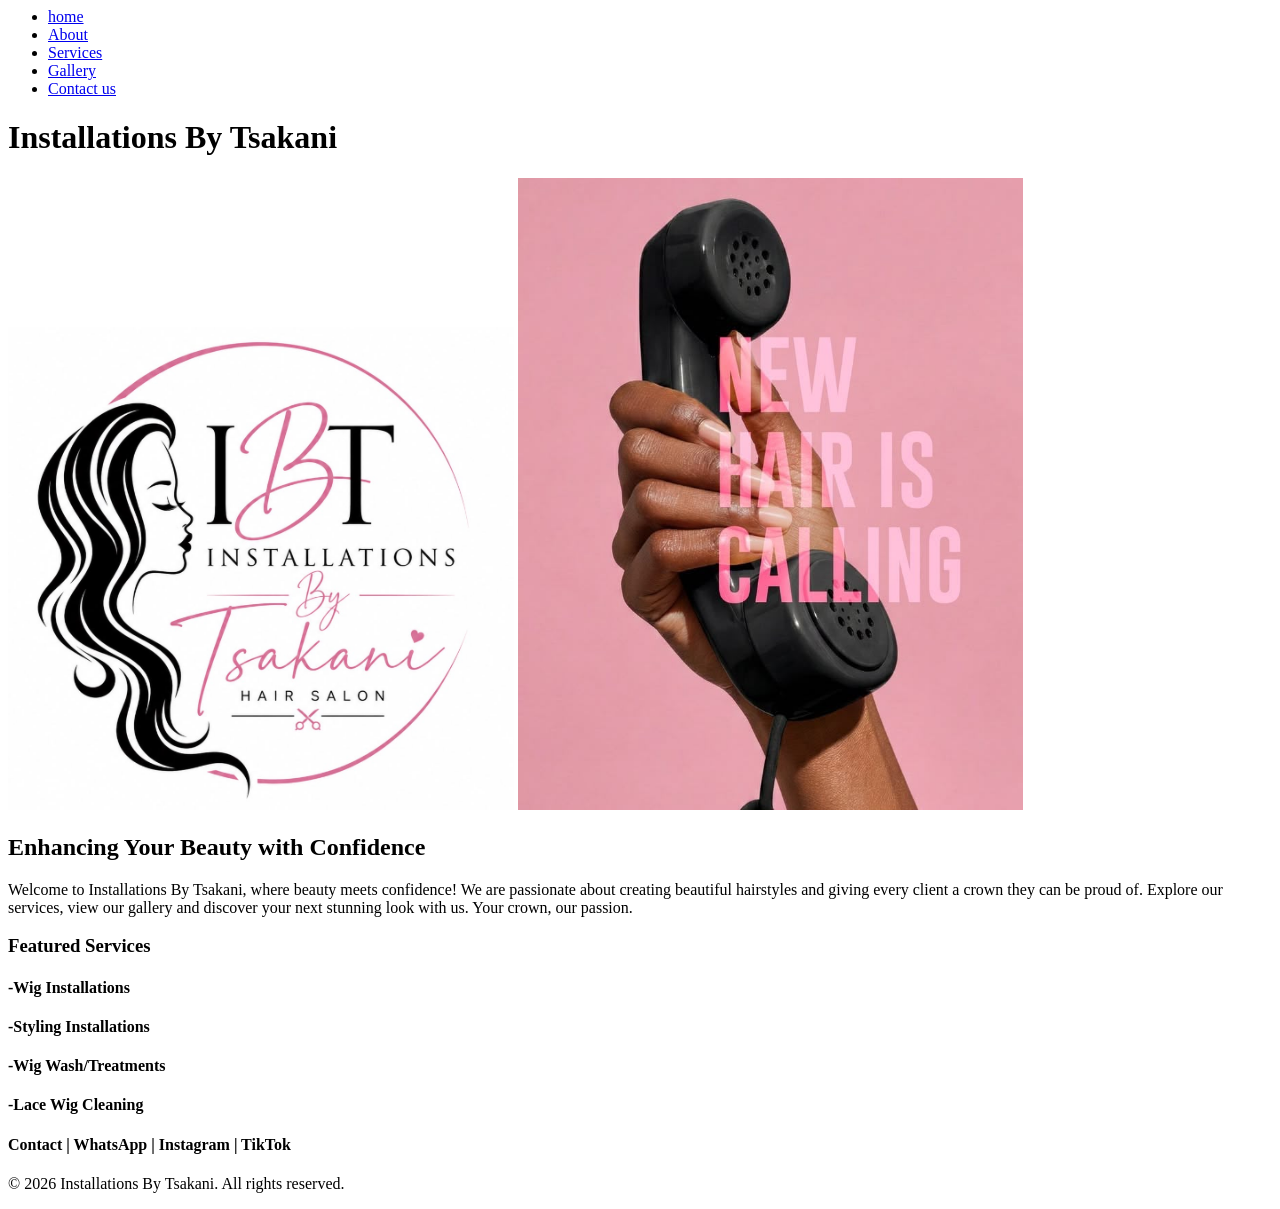
==== index.html @ 5fb032b0 "Add files via upload" ====
<DOCTYPE html>
    <html lang="en">
<head> 
    <title>
Home: Welcome to Installations By Tsakani 
    </title> 
</head>

<body>

<!-- This is a navigation bar -->
<ul>
    <li> <a href="#"> home </a> </li>
<li><a href="about.html"> About</a></li>   
<li><a href="services.html"> Services</a></li>
<li><a href="gallery.html"> Gallery</a></li>
<li><a href="contact.html"> Contact us</a></li>
</ul>

<!-- This is where our main content starts  -->
<main>
<h1> Installations By Tsakani </h1>
<img src="img/Logo.PNG" alt="LOGO of our Salon" width="40%">
<img src="img/WhatsApp Image 2026-08-12 at 21.11.17.jpeg" width="40%" >
<h2> Enhancing Your Beauty with Confidence </h2>

<p> Welcome to Installations By Tsakani, where beauty meets confidence! We are passionate about creating beautiful hairstyles and giving every client a crown they can be proud of. Explore our services, view our gallery and discover your next stunning look with us. Your crown, our passion. </p>

<h3> Featured Services </h3>
<h4> -Wig Installations </h4>
<h4> -Styling Installations </h4>
<h4> -Wig Wash/Treatments </h4>
<h4> -Lace Wig Cleaning</h4>

 
<h4> Contact | WhatsApp | Instagram | TikTok </h4>
</main>
<footer>
 <p> &copy; 2026 Installations By Tsakani. All rights reserved. </p>
</footer>
</body>
    </html>
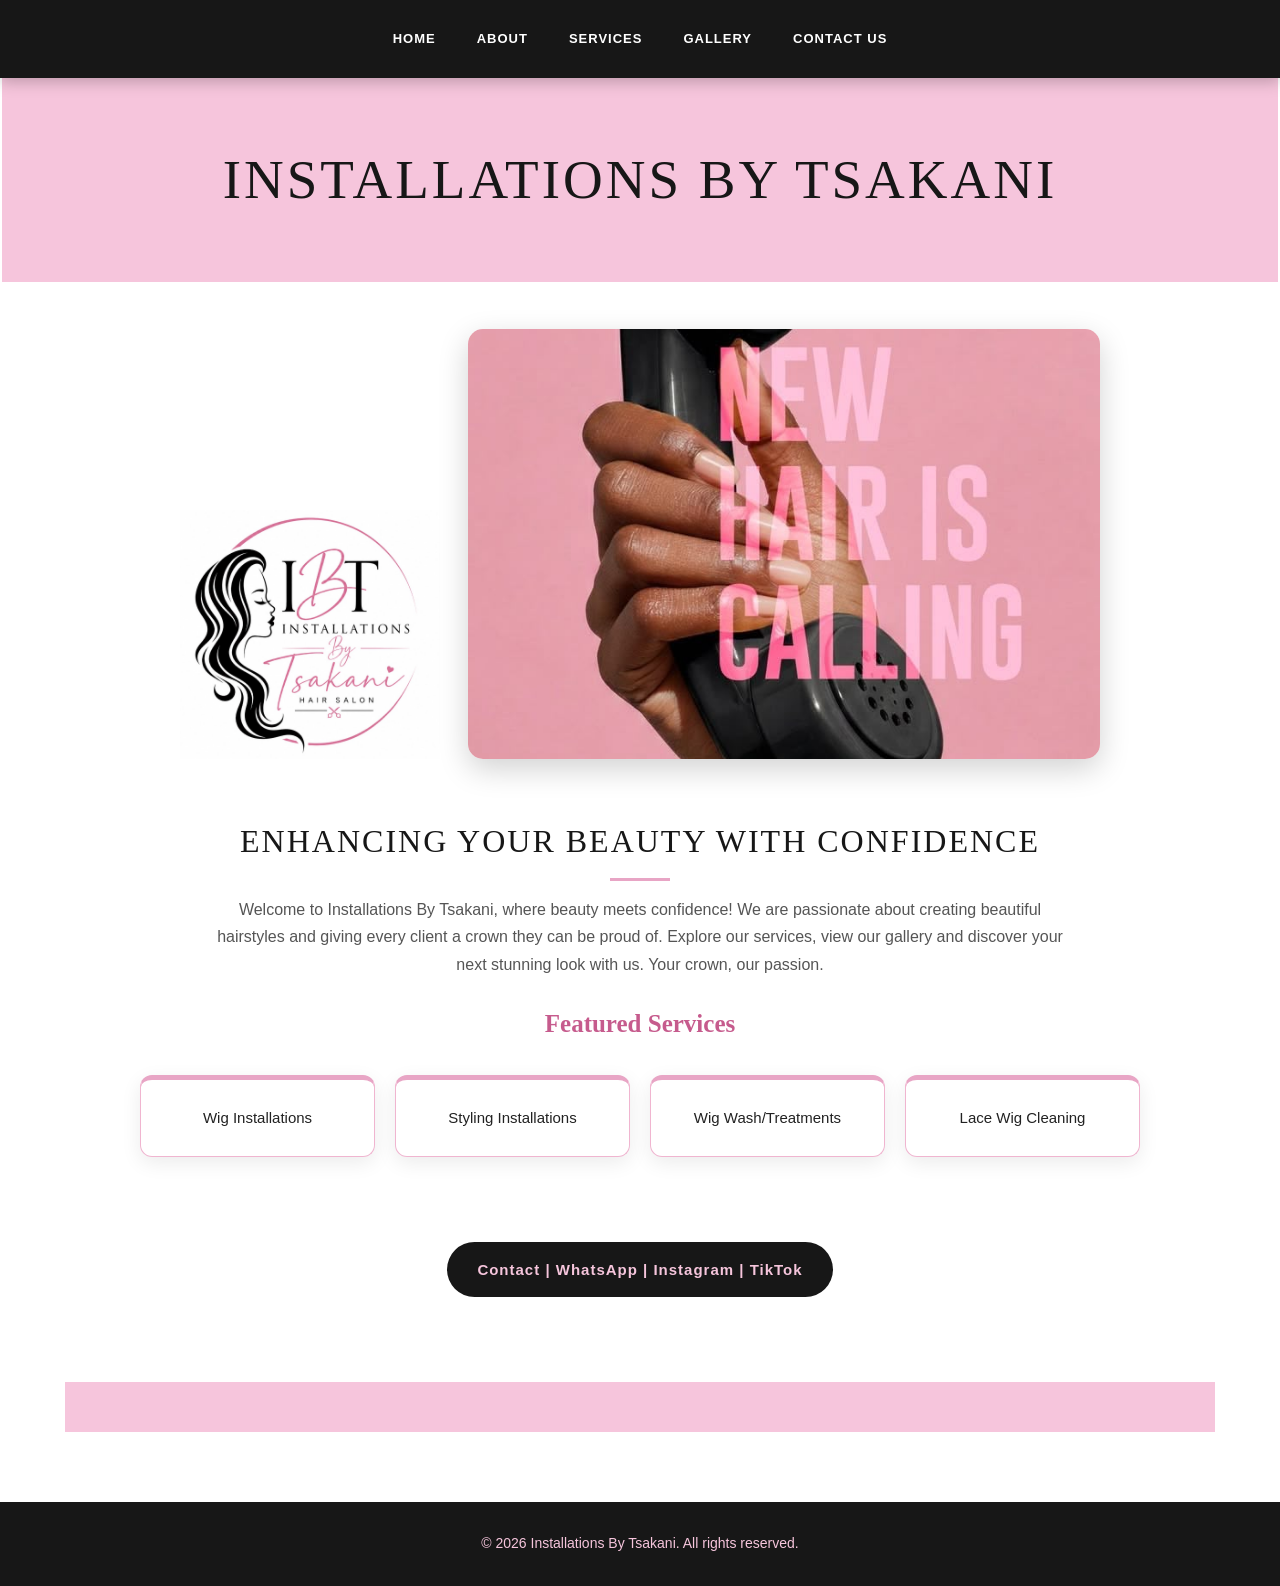
==== commit 9659af16: "Add files via upload" ====
--- a/index.html
+++ b/index.html
@@ -1,13 +1,14 @@
-<DOCTYPE html>
+<!DOCTYPE html>
     <html lang="en">
 <head> 
     <title>
 Home: Welcome to Installations By Tsakani 
-    </title> 
+    </title>
+<link rel="stylesheet" href="css/style.css">
+
 </head>
 
 <body>
-
 <!-- This is a navigation bar -->
 <ul>
     <li> <a href="#"> home </a> </li>
@@ -21,17 +22,18 @@
 <main>
 <h1> Installations By Tsakani </h1>
 <img src="img/Logo.PNG" alt="LOGO of our Salon" width="40%">
-<img src="img/WhatsApp Image 2026-08-12 at 21.11.17.jpeg" width="40%" >
+<img src="img/WhatsApp Image 2026-08-12 at 21.11.17.jpeg" width="40%" alt="Aesthetics" >
 <h2> Enhancing Your Beauty with Confidence </h2>
 
 <p> Welcome to Installations By Tsakani, where beauty meets confidence! We are passionate about creating beautiful hairstyles and giving every client a crown they can be proud of. Explore our services, view our gallery and discover your next stunning look with us. Your crown, our passion. </p>
 
 <h3> Featured Services </h3>
-<h4> -Wig Installations </h4>
-<h4> -Styling Installations </h4>
-<h4> -Wig Wash/Treatments </h4>
-<h4> -Lace Wig Cleaning</h4>
-
+<ul>
+  <li>Wig Installations</li>
+  <li>Styling Installations</li>
+  <li>Wig Wash/Treatments</li>
+  <li>Lace Wig Cleaning</li>
+</ul>
  
 <h4> Contact | WhatsApp | Instagram | TikTok </h4>
 </main>
--- a/css/style.css
+++ b/css/style.css
@@ -0,0 +1,463 @@
+/* ---------- GENERAL PAGE SETTINGS ---------- */
+
+*{
+    box-sizing: border-box;
+    margin: 0;
+    padding: 0;
+}
+
+html {
+    scroll-behavior: smooth;
+}
+
+body {
+    font-family: Arial, Helvetica, sans-serif;
+    background-color: #ffffff;
+    color: #222222;
+    line-height: 1.7;
+}
+
+
+/* ---------- NAVIGATION BAR ---------- */
+
+body > ul {
+    list-style: none;
+    background-color: #171717;
+    display: flex;
+    justify-content: center;
+    align-items: center;
+    gap: 5px;
+    padding: 18px 20px;
+    position: sticky;
+    top: 0;
+    z-index: 1000;
+    box-shadow: 0 3px 15px rgba(0, 0, 0, 0.25);
+}
+
+body > ul li {
+    list-style: none;
+}
+
+body > ul li a {
+    display: block;
+    color: #ffffff;
+    text-decoration: none;
+    text-transform: uppercase;
+    font-size: 13px;
+    font-weight: bold;
+    letter-spacing: 1px;
+    padding: 10px 18px;
+    border-radius: 25px;
+    transition: all 0.3s ease;
+}
+
+body > ul li a:hover {
+    background-color: #e8a5c5;
+    color: #171717;
+    transform: translateY(-2px);
+}
+
+
+/* ---------- MAIN CONTENT ---------- */
+
+main {
+    width: 90%;
+    max-width: 1150px;
+    margin: 0 auto;
+    text-align: center;
+}
+
+
+/* ---------- MAIN HEADINGS ---------- */
+
+main h1 {
+    background-color: #f6c5dc;
+    color: #171717;
+    font-family: Georgia, "Times New Roman", serif;
+    font-size: 55px;
+    font-weight: normal;
+    letter-spacing: 3px;
+    text-transform: uppercase;
+    padding: 55px 20px;
+    margin: 0 -5.5%;
+    margin-bottom: 35px;
+}
+
+main h2 {
+    font-family: Georgia, "Times New Roman", serif;
+    color: #171717;
+    font-size: 32px;
+    font-weight: normal;
+    text-transform: uppercase;
+    letter-spacing: 2px;
+    margin: 35px 0 15px;
+}
+
+main h3 {
+    font-family: Georgia, "Times New Roman", serif;
+    color: #c65b8d;
+    font-size: 25px;
+    margin: 25px 0 10px;
+}
+
+main h4 {
+    display: inline-block;
+    background-color: #171717;
+    color: #f6c5dc;
+    padding: 15px 30px;
+    border-radius: 30px;
+    margin: 35px 0;
+    font-size: 15px;
+    letter-spacing: 1px;
+}
+
+
+/* ---------- PARAGRAPHS ---------- */
+
+main p {
+    max-width: 850px;
+    margin: 0 auto 25px;
+    color: #555555;
+    font-size: 16px;
+}
+
+
+/* ---------- HOME PAGE IMAGES ---------- */
+
+main > img {
+    max-width: 100%;
+    height: auto;
+    object-fit: cover;
+    margin: 12px;
+    border-radius: 8px;
+}
+
+
+/* Home page first two images */
+
+main > img[alt="LOGO of our Salon"] {
+    width: 260px !important;
+    border-radius: 0;
+    object-fit: contain;
+}
+
+main > img[alt="Aesthetics"] {
+    width: 55% !important;
+    max-height: 430px;
+    border-radius: 15px;
+    box-shadow: 0 10px 30px rgba(0, 0, 0, 0.18);
+}
+
+
+/* ---------- FEATURED SERVICES ---------- */
+
+
+main > ul {
+    list-style: none;
+    display: grid;
+    grid-template-columns: repeat(4, 1fr);
+    gap: 20px;
+    max-width: 1000px;
+    margin: 30px auto 50px;
+}
+
+main > ul li {
+    background-color: #ffffff;
+    border: 1px solid #f0b5d0;
+    border-top: 5px solid #e8a5c5;
+    padding: 25px 15px;
+    border-radius: 12px;
+    box-shadow: 0 6px 20px rgba(0, 0, 0, 0.08);
+    transition: all 0.3s ease;
+}
+
+main > ul li:hover {
+    background-color: #fceaf3;
+    transform: translateY(-7px);
+    box-shadow: 0 12px 25px rgba(0, 0, 0, 0.13);
+}
+
+
+/* ---------- ABOUT PAGE ---------- */
+
+main img[alt="Salon Image"] {
+    width: 55% !important;
+    max-width: 600px;
+    border-radius: 15px;
+    box-shadow: 0 10px 30px rgba(0, 0, 0, 0.18);
+    margin: 10px auto 30px;
+}
+
+
+/* About headings */
+
+main h2 {
+    position: relative;
+}
+
+main h2::after {
+    content: "";
+    display: block;
+    width: 60px;
+    height: 3px;
+    background-color: #e8a5c5;
+    margin: 10px auto;
+}
+
+
+/* ---------- SERVICES PAGE ---------- */
+
+
+main > ul li h3 {
+    color: #171717;
+    font-size: 23px;
+    margin-bottom: 10px;
+}
+
+main > ul li p {
+    font-size: 14px;
+    color: #666666;
+}
+
+
+/* Price styling */
+
+main > ul li h3::first-letter {
+    color: #c65b8d;
+}
+
+
+/* Service images */
+
+main img[alt="Style Image"],
+main img[alt="Hair Styling"] {
+    width: 40% !important;
+    height: 330px;
+    object-fit: cover;
+    border-radius: 15px;
+    box-shadow: 0 8px 25px rgba(0, 0, 0, 0.15);
+    transition: transform 0.3s ease;
+}
+
+main img[alt="Style Image"]:hover,
+main img[alt="Hair Styling"]:hover {
+    transform: scale(1.03);
+}
+
+
+/* ---------- GALLERY PAGE ---------- */
+ 
+
+main img[alt^="Style"] {
+    width: 30% !important;
+    height: 330px;
+    object-fit: cover;
+    margin: 8px;
+    border-radius: 12px;
+    border: 5px solid #ffffff;
+    box-shadow: 0 5px 20px rgba(0, 0, 0, 0.15);
+    transition: all 0.35s ease;
+}
+
+main img[alt^="Style"]:hover {
+    transform: scale(1.04);
+    box-shadow: 0 10px 30px rgba(232, 165, 197, 0.8);
+}
+
+
+/* ---------- CONTACT PAGE ---------- */
+
+
+/* Contact information list */
+
+main > ul li strong {
+    color: #c65b8d;
+}
+
+main > ul li {
+    font-size: 15px;
+}
+
+
+/* Contact images */
+
+main img[alt="Hair Styling"] {
+    max-width: 500px;
+}
+
+
+/* ---------- FOOTER ---------- */
+
+footer {
+    background-color: #171717;
+    color: #ffffff;
+    text-align: center;
+    padding: 30px 20px;
+    margin-top: 70px;
+}
+
+footer p {
+    color: #f6c5dc;
+    font-size: 14px;
+    margin: 0;
+}
+
+
+/* ---------- SPECIAL PINK SECTION EFFECT ---------- */
+
+main::after {
+    content: "";
+    display: block;
+    height: 50px;
+    background-color: #f6c5dc;
+    margin-top: 50px;
+}
+
+
+/* ---------- TEXT SELECTION ---------- */
+
+::selection {
+    background-color: #e8a5c5;
+    color: #171717;
+}
+
+
+/* =========================================
+   TABLET RESPONSIVE DESIGN
+   ========================================= */
+
+@media (max-width: 900px) {
+
+    body > ul {
+        flex-wrap: wrap;
+        gap: 2px;
+    }
+
+    body > ul li a {
+        font-size: 11px;
+        padding: 8px 12px;
+    }
+
+    main h1 {
+        font-size: 42px;
+    }
+
+    main > ul {
+        grid-template-columns: repeat(2, 1fr);
+    }
+
+    main img[alt^="Style"] {
+        width: 45% !important;
+        height: 280px;
+    }
+
+    main img[alt="Aesthetics"],
+    main img[alt="Salon Image"] {
+        width: 75% !important;
+    }
+}
+
+
+/* =========================================
+   MOBILE RESPONSIVE DESIGN
+   ========================================= */
+
+@media (max-width: 600px) {
+
+    body > ul {
+        position: relative;
+        display: grid;
+        grid-template-columns: repeat(2, 1fr);
+        padding: 10px;
+    }
+
+    body > ul li a {
+        text-align: center;
+        font-size: 10px;
+        padding: 9px 5px;
+    }
+
+    main {
+        width: 92%;
+    }
+
+    main h1 {
+        font-size: 32px;
+        letter-spacing: 1px;
+        padding: 40px 10px;
+        margin-left: -4.5%;
+        margin-right: -4.5%;
+    }
+
+    main h2 {
+        font-size: 25px;
+    }
+
+    main h3 {
+        font-size: 21px;
+    }
+
+    main p {
+        font-size: 14px;
+        text-align: center;
+    }
+
+
+    /* Home images */
+
+    main > img[alt="LOGO of our Salon"] {
+        width: 70% !important;
+    }
+
+    main > img[alt="Aesthetics"],
+    main img[alt="Salon Image"] {
+        width: 100% !important;
+        max-height: 350px;
+    }
+
+
+    /* Service cards */
+
+    main > ul {
+        grid-template-columns: 1fr;
+        gap: 15px;
+    }
+
+    main > ul li {
+        padding: 20px;
+    }
+
+
+    /* Gallery */
+
+    main img[alt^="Style"] {
+        width: 100% !important;
+        height: 350px;
+        margin: 8px 0;
+    }
+
+
+    /* Service images */
+
+    main img[alt="Style Image"],
+    main img[alt="Hair Styling"] {
+        width: 100% !important;
+        height: 350px;
+        margin: 8px 0;
+    }
+
+
+    main h4 {
+        font-size: 12px;
+        padding: 12px 20px;
+    }
+
+    footer {
+        margin-top: 40px;
+        padding: 25px 10px;
+    }
+
+    footer p {
+        font-size: 12px;
+    }
+}
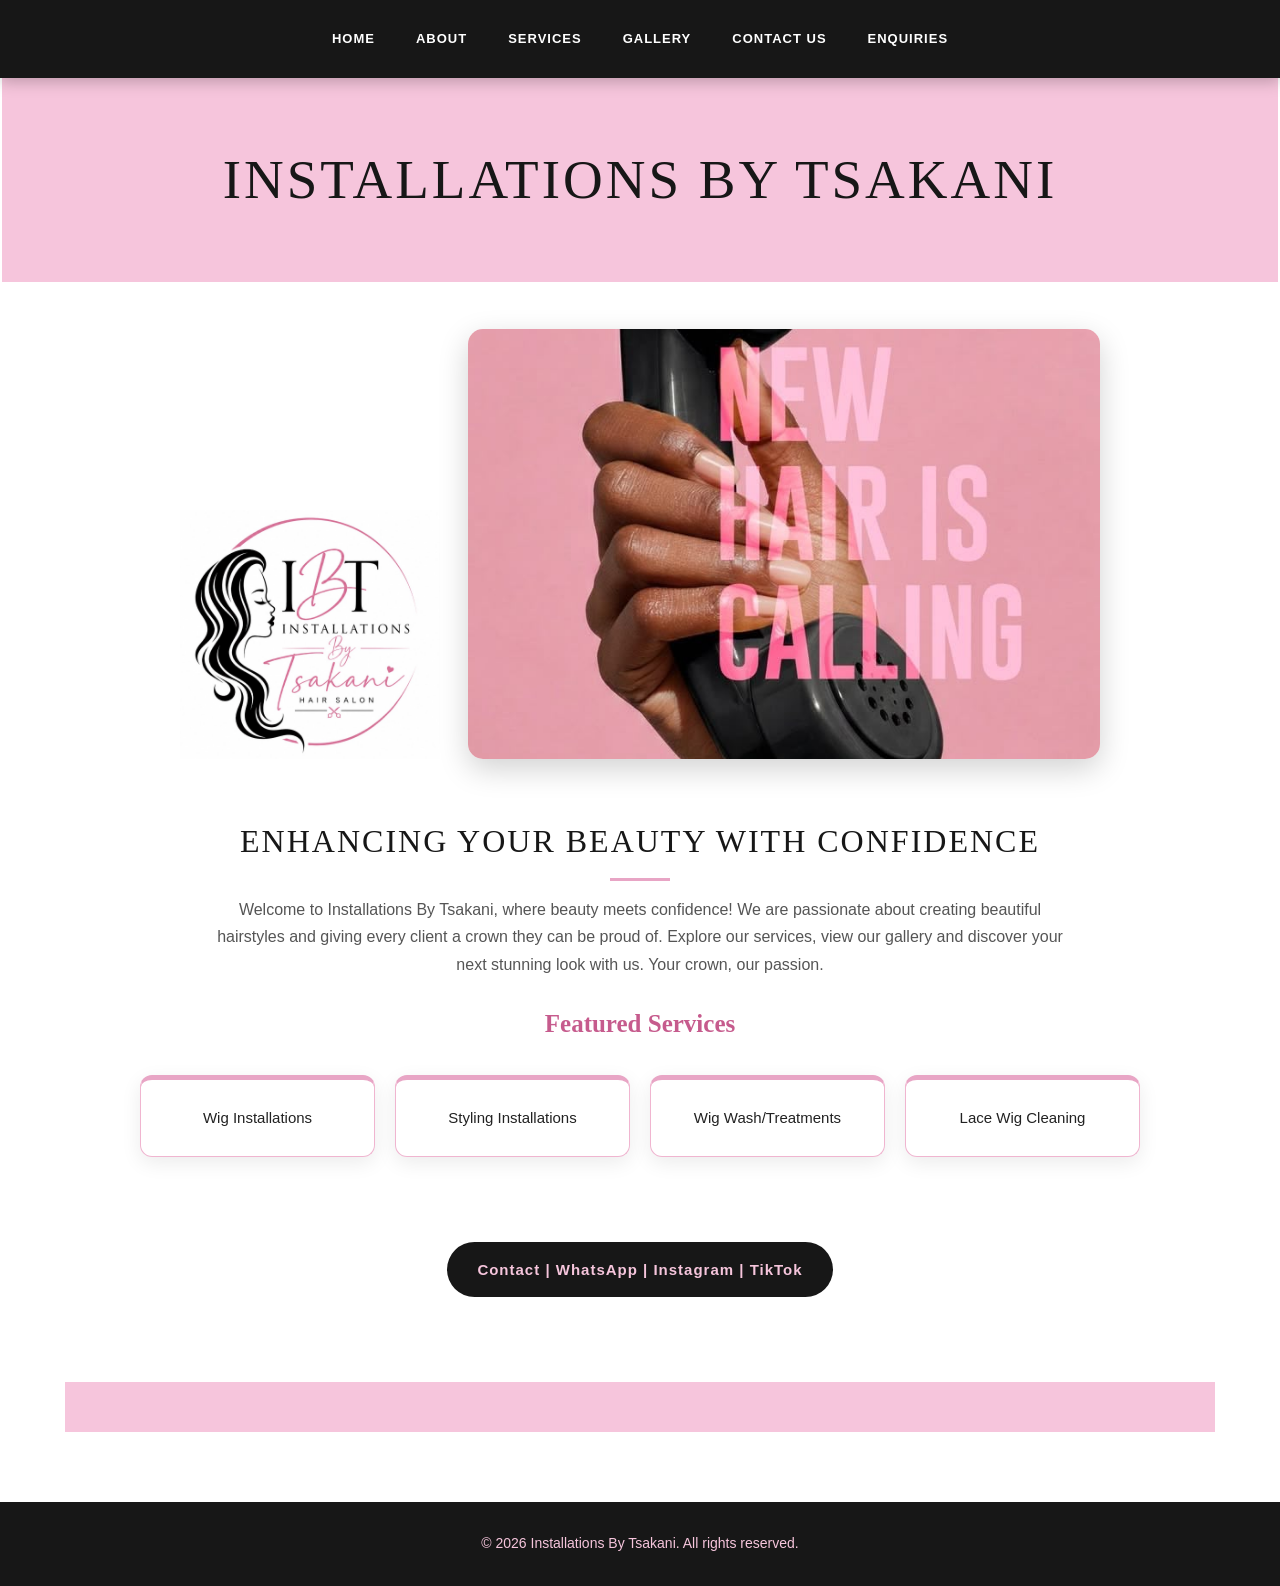
==== commit c841b4dc: "Add files via upload" ====
--- a/index.html
+++ b/index.html
@@ -1,11 +1,16 @@
 <!DOCTYPE html>
     <html lang="en">
 <head> 
-    <title>
-Home: Welcome to Installations By Tsakani 
-    </title>
+    <title> Home: Welcome to Installations By Tsakani </title>
+<meta charset="UTF-8">
+<meta name="viewport" content="width=device-width, initial-scale=1.0">
+<title>Wig Installations and Hair Styling | Installations By Tsakani</title>
+<meta name="description"
+      content="Discover wig installations, professional hair styling, wig treatments and lace cleaning at Installations By Tsakani in South Africa.">
+<meta name="robots" content="index, follow">
+
 <link rel="stylesheet" href="css/style.css">
-
+    <script src="script.js" defer></script>
 </head>
 
 <body>
@@ -16,6 +21,7 @@
 <li><a href="services.html"> Services</a></li>
 <li><a href="gallery.html"> Gallery</a></li>
 <li><a href="contact.html"> Contact us</a></li>
+<li><a href="enquiry.html"> Enquiries</a></li>
 </ul>
 
 <!-- This is where our main content starts  -->
--- a/css/style.css
+++ b/css/style.css
@@ -1,4 +1,4 @@
-/* ---------- GENERAL PAGE SETTINGS ---------- */
+/** GENERAL PAGE SETTINGS **/
 
 *{
     box-sizing: border-box;
@@ -18,7 +18,7 @@
 }
 
 
-/* ---------- NAVIGATION BAR ---------- */
+/** NAVIGATION BAR **/
 
 body > ul {
     list-style: none;
@@ -58,7 +58,7 @@
 }
 
 
-/* ---------- MAIN CONTENT ---------- */
+/*  MAIN CONTENT */
 
 main {
     width: 90%;
@@ -68,7 +68,7 @@
 }
 
 
-/* ---------- MAIN HEADINGS ---------- */
+/*  MAIN HEADINGS  */
 
 main h1 {
     background-color: #f6c5dc;
@@ -112,7 +112,7 @@
 }
 
 
-/* ---------- PARAGRAPHS ---------- */
+/*  PARAGRAPHS  */
 
 main p {
     max-width: 850px;
@@ -122,7 +122,7 @@
 }
 
 
-/* ---------- HOME PAGE IMAGES ---------- */
+/*  HOME PAGE IMAGES  */
 
 main > img {
     max-width: 100%;
@@ -149,7 +149,7 @@
 }
 
 
-/* ---------- FEATURED SERVICES ---------- */
+/*  FEATURED SERVICES  */
 
 
 main > ul {
@@ -178,7 +178,7 @@
 }
 
 
-/* ---------- ABOUT PAGE ---------- */
+/*  ABOUT PAGE  */
 
 main img[alt="Salon Image"] {
     width: 55% !important;
@@ -205,7 +205,7 @@
 }
 
 
-/* ---------- SERVICES PAGE ---------- */
+/*  SERVICES PAGE  */
 
 
 main > ul li h3 {
@@ -227,7 +227,7 @@
 }
 
 
-/* Service images */
+/** Service images **/
 
 main img[alt="Style Image"],
 main img[alt="Hair Styling"] {
@@ -245,7 +245,7 @@
 }
 
 
-/* ---------- GALLERY PAGE ---------- */
+/** GALLERY PAGE **/
  
 
 main img[alt^="Style"] {
@@ -265,7 +265,7 @@
 }
 
 
-/* ---------- CONTACT PAGE ---------- */
+/* CONTACT PAGE  */
 
 
 /* Contact information list */
@@ -286,7 +286,7 @@
 }
 
 
-/* ---------- FOOTER ---------- */
+/*  FOOTER  */
 
 footer {
     background-color: #171717;
@@ -303,7 +303,7 @@
 }
 
 
-/* ---------- SPECIAL PINK SECTION EFFECT ---------- */
+/*  SPECIAL PINK SECTION EFFECT  */
 
 main::after {
     content: "";
@@ -314,7 +314,7 @@
 }
 
 
-/* ---------- TEXT SELECTION ---------- */
+/*  TEXT SELECTION  */
 
 ::selection {
     background-color: #e8a5c5;
@@ -322,9 +322,7 @@
 }
 
 
-/* =========================================
-   TABLET RESPONSIVE DESIGN
-   ========================================= */
+/* TABLET RESPONSIVE DESIGN */
 
 @media (max-width: 900px) {
 
@@ -358,9 +356,7 @@
 }
 
 
-/* =========================================
-   MOBILE RESPONSIVE DESIGN
-   ========================================= */
+/* MOBILE RESPONSIVE DESIGN */
 
 @media (max-width: 600px) {
 
@@ -460,4 +456,342 @@
     footer p {
         font-size: 12px;
     }
-}+}
+
+/* Interactive service controls and forms */
+.service-controls {
+    display: flex;
+    flex-wrap: wrap;
+    gap: 12px;
+    margin: 20px 0;
+}
+
+input, select, textarea, button {
+    font: inherit;
+    max-width: 100%;
+}
+
+form label {
+    display: block;
+    margin-top: 14px;
+    margin-bottom: 5px;
+}
+
+form input,
+form select,
+form textarea {
+    box-sizing: border-box;
+    width: 100%;
+    padding: 10px;
+}
+
+form button {
+    margin-top: 16px;
+    padding: 10px 20px;
+    cursor: pointer;
+}
+
+button:hover {
+    opacity: 0.85;
+}
+
+/* Reveal animation */
+.reveal {
+    opacity: 0;
+    transform: translateY(15px);
+    transition: opacity 0.6s ease, transform 0.6s ease;
+}
+
+.reveal.visible {
+    opacity: 1;
+    transform: translateY(0);
+}
+
+/* Gallery image interaction */
+.gallery-clickable {
+    cursor: zoom-in;
+    transition: transform 0.3s ease, opacity 0.3s ease;
+}
+
+.gallery-clickable:hover {
+    transform: scale(1.03);
+}
+
+/* Full-screen lightbox */
+.lightbox[hidden] {
+    display: none !important;
+}
+
+.lightbox {
+    position: fixed;
+    inset: 0;
+    z-index: 9999;
+    display: flex;
+    align-items: center;
+    justify-content: center;
+    gap: 15px;
+    padding: 20px;
+    box-sizing: border-box;
+    background: rgba(0, 0, 0, 0.92);
+    color: white;
+}
+
+.lightbox figure {
+    margin: 0;
+    max-width: 80%;
+    text-align: center;
+}
+
+.lightbox-image {
+    display: block;
+    max-width: 100%;
+    max-height: 78vh;
+    width: auto;
+    height: auto;
+    margin: auto;
+    object-fit: contain;
+}
+
+.lightbox-caption {
+    margin-top: 10px;
+}
+
+.lightbox button {
+    border: 0;
+    background: transparent;
+    color: white;
+    font-size: 28px;
+    cursor: pointer;
+}
+
+.lightbox-close {
+    position: absolute;
+    top: 15px;
+    right: 25px;
+}
+
+.lightbox-open {
+    overflow: hidden;
+}
+
+@media (max-width: 600px) {
+    .lightbox {
+        gap: 5px;
+        padding: 10px;
+    }
+
+    .lightbox figure {
+        max-width: 75%;
+    }
+
+    .lightbox button {
+        font-size: 20px;
+    }
+
+    .service-controls {
+        flex-direction: column;
+    }
+}
+
+@media (prefers-reduced-motion: reduce) {
+    .reveal,
+    .gallery-clickable {
+        transition: none;
+    }
+
+    html {
+        scroll-behavior: auto !important;
+    }
+}
+
+
+/* CUTE SALON DIRECTIONS BUTTON */
+
+.directions-btn {
+    display: inline-flex;
+    align-items: center;
+    justify-content: center;
+    gap: 14px;
+    padding: 14px 22px;
+    background: linear-gradient(135deg, #fff0f5, #f8d7e5);
+    color: #754357;
+    text-decoration: none;
+    border: 1px solid #edbfd1;
+    border-radius: 50px;
+    box-shadow: 0 5px 15px rgba(190, 110, 145, 0.15);
+    font-family: Arial, sans-serif;
+    transition: all 0.3s ease;
+}
+
+.directions-btn strong {
+    display: block;
+    font-size: 15px;
+    letter-spacing: 0.3px;
+}
+
+.directions-btn small {
+    display: block;
+    margin-top: 4px;
+    font-size: 12px;
+    color: #93677b;
+}
+
+.location-icon {
+    display: flex;
+    align-items: center;
+    justify-content: center;
+    width: 42px;
+    height: 42px;
+    background: #fff;
+    border-radius: 50%;
+    color: #d46b99;
+    font-size: 26px;
+}
+
+.arrow-icon {
+    font-size: 22px;
+    color: #b85e85;
+    transition: transform 0.3s ease;
+}
+
+/* HOVER EFFECT */
+
+.directions-btn:hover {
+    background: linear-gradient(135deg, #f7d2e2, #edb6cf);
+    box-shadow: 0 8px 20px rgba(190, 110, 145, 0.25);
+    transform: translateY(-3px);
+}
+
+.directions-btn:hover .arrow-icon {
+    transform: translate(3px, -3px);
+}
+
+/* MOBILE FRIENDLY */
+
+@media (max-width: 480px) {
+    .directions-btn {
+        gap: 10px;
+        padding: 12px 17px;
+    }
+}
+
+#salon-map {
+    width: 100%;
+    max-width: 900px;
+    height: 400px;
+    margin: 25px auto;
+    border: 2px solid #f0b5d0;
+    border-radius: 16px;
+    overflow: hidden;
+    z-index: 1;
+}
+
+.lightbox[hidden] {
+    display: none;
+}
+
+.service-controls {
+    display: grid;
+    grid-template-columns: 1fr;
+    gap: 10px;
+    max-width: 600px;
+    margin: 25px auto;
+    text-align: left;
+}
+
+.service-controls input,
+.service-controls select {
+    width: 100%;
+    padding: 12px;
+    border: 1px solid #d8c3cc;
+    border-radius: 8px;
+}
+
+.service-result-count,
+.enquiry-result {
+    font-weight: bold;
+    color: #b83270;
+    margin: 15px auto;
+}
+
+.gallery-clickable {
+    cursor: pointer;
+}
+
+.lightbox {
+    position: fixed;
+    inset: 0;
+    z-index: 9999;
+    display: flex;
+    align-items: center;
+    justify-content: center;
+    padding: 20px;
+    background: rgba(0, 0, 0, 0.92);
+}
+
+.lightbox-content {
+    position: relative;
+    display: flex;
+    align-items: center;
+    justify-content: center;
+    gap: 12px;
+    width: 100%;
+    max-width: 1000px;
+    flex-wrap: wrap;
+}
+
+.lightbox-image {
+    display: block;
+    width: auto;
+    max-width: 75%;
+    max-height: 75vh;
+    object-fit: contain;
+}
+
+.lightbox-close,
+.lightbox-previous,
+.lightbox-next {
+    padding: 8px 14px;
+    border: 0;
+    border-radius: 8px;
+    background: #f4b6d0;
+    color: #171717;
+    font-size: 1.5rem;
+    cursor: pointer;
+}
+
+.lightbox-close {
+    position: absolute;
+    top: -45px;
+    right: 0;
+}
+
+.lightbox-caption {
+    width: 100%;
+    color: white;
+    text-align: center;
+}
+
+@media (max-width: 600px) {
+    #salon-map {
+        height: 320px;
+    }
+
+    .lightbox-image {
+        max-width: 80%;
+        max-height: 65vh;
+    }
+}
+
+@media (prefers-reduced-motion: reduce) {
+    html {
+        scroll-behavior: auto !important;
+    }
+
+    .reveal {
+        opacity: 1 !important;
+        transform: none !important;
+        transition: none !important;
+    }
+}
+
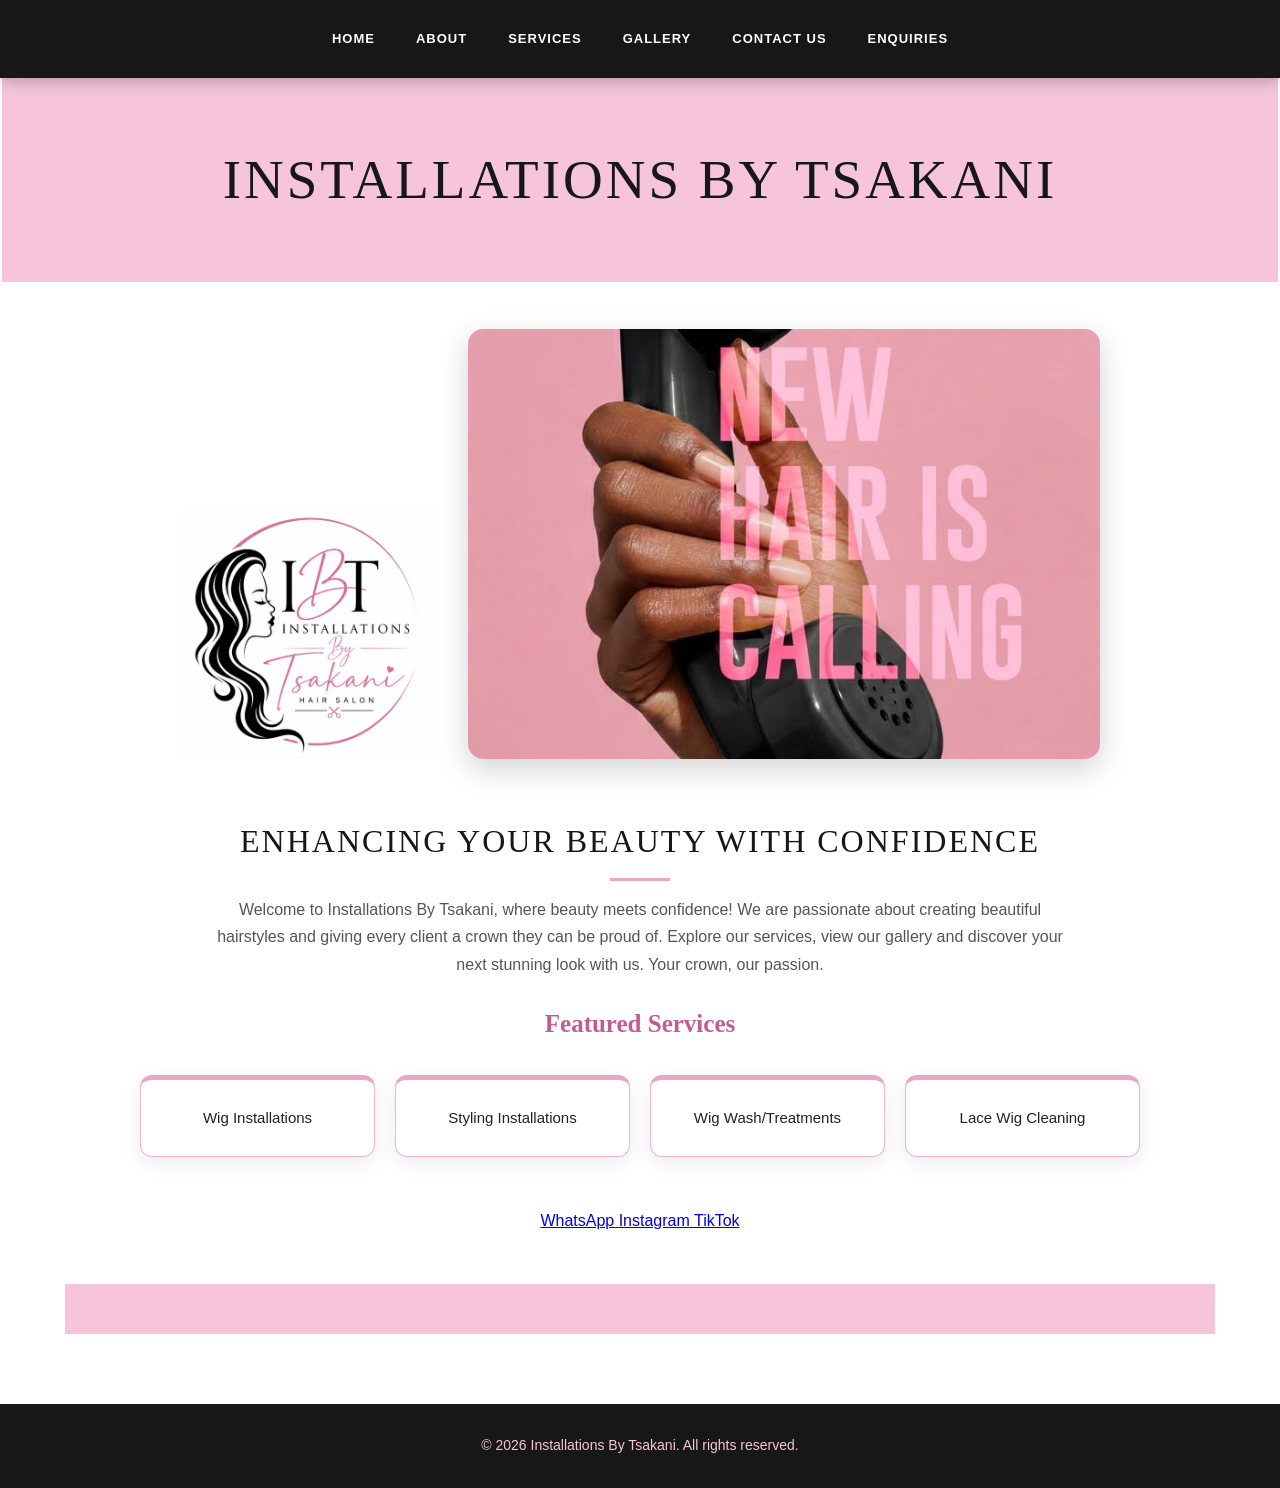
==== commit f4753edd: "Add files via upload" ====
--- a/index.html
+++ b/index.html
@@ -41,7 +41,55 @@
   <li>Lace Wig Cleaning</li>
 </ul>
  
-<h4> Contact | WhatsApp | Instagram | TikTok </h4>
+<!-- SOCIAL MEDIA SECTION -->
+
+<section class="social-section">
+
+    <!-- WHATSAPP -->
+    <a href="https://wa.me/27834653867"
+       class="social-button whatsapp"
+       target="_blank"
+       rel="noopener noreferrer">
+
+        <span class="social-icon">
+            <i class="fa-brands fa-whatsapp"></i>
+        </span>
+
+        <span class="social-text">WhatsApp</span>
+
+    </a>
+
+
+    <!-- INSTAGRAM -->
+    <a href="https://www.instagram.com/installationsbytsakani/"
+       class="social-button instagram"
+       target="_blank"
+       rel="noopener noreferrer">
+
+        <span class="social-icon">
+            <i class="fa-brands fa-instagram"></i>
+        </span>
+
+        <span class="social-text">Instagram</span>
+
+    </a>
+
+
+    <!-- TIKTOK -->
+    <a href="https://www.tiktok.com/@installationsbytsakani"
+       class="social-button tiktok"
+       target="_blank"
+       rel="noopener noreferrer">
+
+        <span class="social-icon">
+            <i class="fa-brands fa-tiktok"></i>
+        </span>
+
+        <span class="social-text">TikTok</span>
+
+    </a>
+
+</section>
 </main>
 <footer>
  <p> &copy; 2026 Installations By Tsakani. All rights reserved. </p>
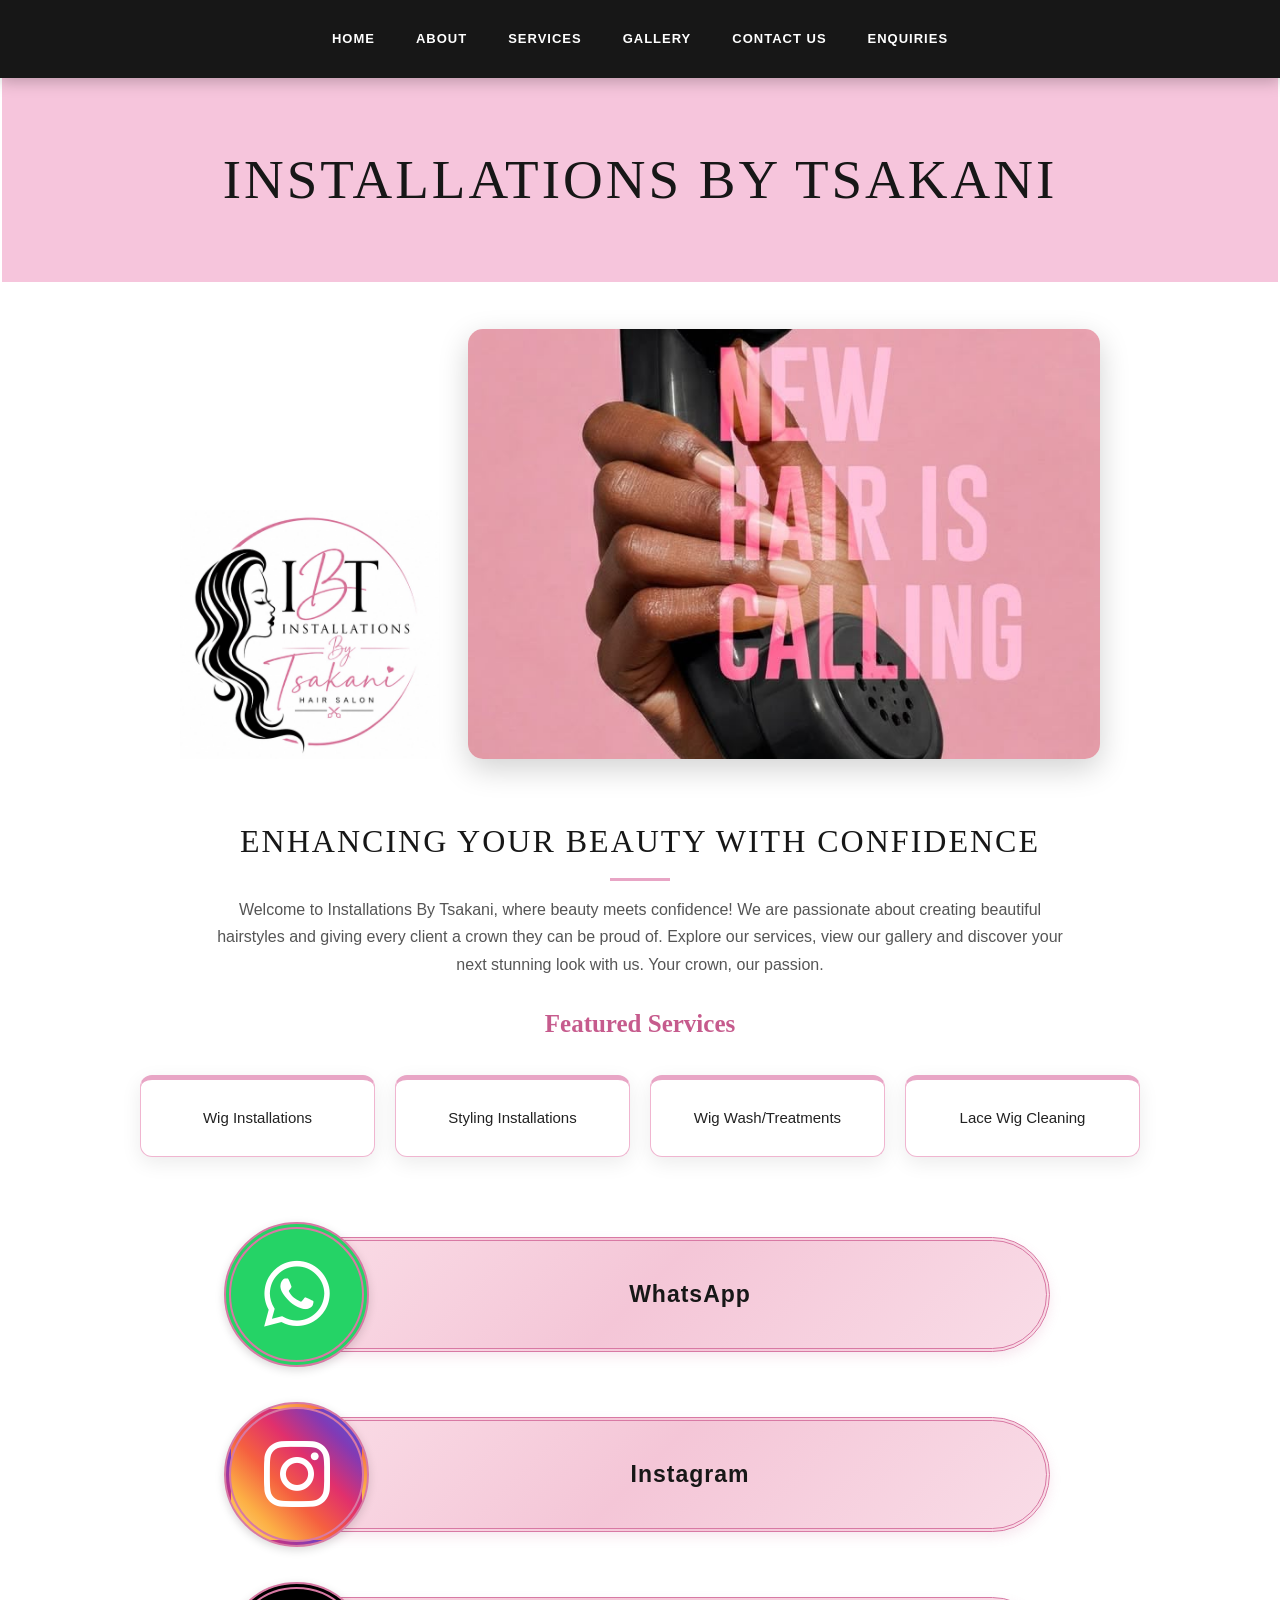
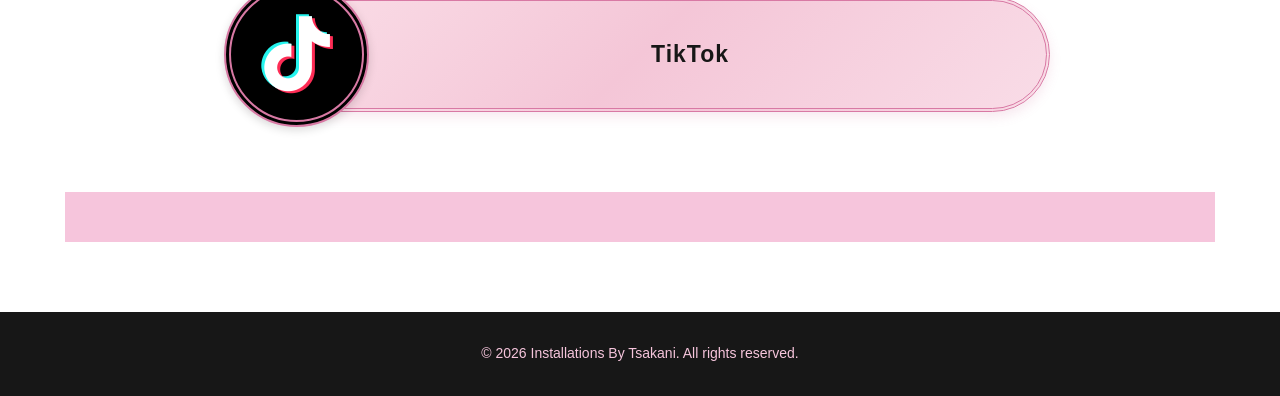
==== commit eb0cbb87: "Add files via upload" ====
--- a/index.html
+++ b/index.html
@@ -11,6 +11,9 @@
 
 <link rel="stylesheet" href="css/style.css">
     <script src="script.js" defer></script>
+    <link rel="stylesheet"
+href="https://cdnjs.cloudflare.com/ajax/libs/font-awesome/6.7.2/css/all.min.css">
+
 </head>
 
 <body>
--- a/css/style.css
+++ b/css/style.css
@@ -795,3 +795,162 @@
     }
 }
 
+/* =================================
+   SOCIAL MEDIA BUTTONS
+================================= */
+
+.social-section {
+    width: 100%;
+    max-width: 850px;
+    margin: 60px auto;
+    padding: 20px 15px;
+
+    display: flex;
+    flex-direction: column;
+    gap: 65px;
+}
+
+/* MAIN BUTTON */
+
+.social-button {
+    position: relative;
+    display: flex;
+    align-items: center;
+    justify-content: center;
+
+    width: 100%;
+    min-height: 115px;
+
+    background: linear-gradient(
+        135deg,
+        #fbe0e9,
+        #f4c6d7,
+        #f9dce7
+    );
+
+    border: 4px double #d879a4;
+    border-radius: 70px;
+
+    text-decoration: none;
+    color: #171717;
+
+    box-shadow: 0 5px 12px rgba(200, 100, 145, 0.15);
+
+    transition: all 0.3s ease;
+}
+
+/* CIRCULAR ICON */
+
+.social-icon {
+    position: absolute;
+    left: -10px;
+
+    width: 145px;
+    height: 145px;
+
+    display: flex;
+    justify-content: center;
+    align-items: center;
+
+    background: white;
+
+    border: 7px double #d879a4;
+    border-radius: 50%;
+
+    box-shadow: 0 3px 10px rgba(0,0,0,0.15);
+
+    z-index: 2;
+}
+
+.social-icon i {
+    font-size: 75px;
+    color: white;
+}
+
+/* WHATSAPP ICON */
+
+.whatsapp .social-icon {
+    background: #25D366;
+}
+
+.whatsapp .social-icon i {
+    color: white;
+}
+
+/* INSTAGRAM ICON */
+
+.instagram .social-icon {
+    background: linear-gradient(
+        45deg,
+        #ffdc80,
+        #fcaf45,
+        #f56040,
+        #e1306c,
+        #833ab4,
+        #405de6
+    );
+}
+
+.instagram .social-icon i {
+    color: white;
+}
+
+/* TIKTOK ICON */
+
+.tiktok .social-icon {
+    background: #000000;
+}
+
+.tiktok .social-icon i {
+    color: white;
+    filter: drop-shadow(3px 2px #fe2c55)
+            drop-shadow(-3px -2px #25f4ee);
+}
+
+/* BUTTON TEXT */
+
+.social-text {
+    font-size: 23px;
+    font-weight: bold;
+    letter-spacing: 1px;
+    margin-left: 100px;
+    text-align: center;
+}
+
+/* HOVER EFFECT */
+
+.social-button:hover {
+    transform: translateX(8px);
+    box-shadow: 0 8px 20px rgba(200, 100, 145, 0.3);
+    border-color: #c34e87;
+}
+
+/* MOBILE RESPONSIVENESS */
+
+@media (max-width: 600px) {
+
+    .social-section {
+        gap: 55px;
+        padding: 15px 20px;
+    }
+
+    .social-button {
+        min-height: 90px;
+    }
+
+    .social-icon {
+        width: 110px;
+        height: 110px;
+        left: -12px;
+        border-width: 5px;
+    }
+
+    .social-icon i {
+        font-size: 55px;
+    }
+
+    .social-text {
+        font-size: 16px;
+        margin-left: 85px;
+    }
+}
